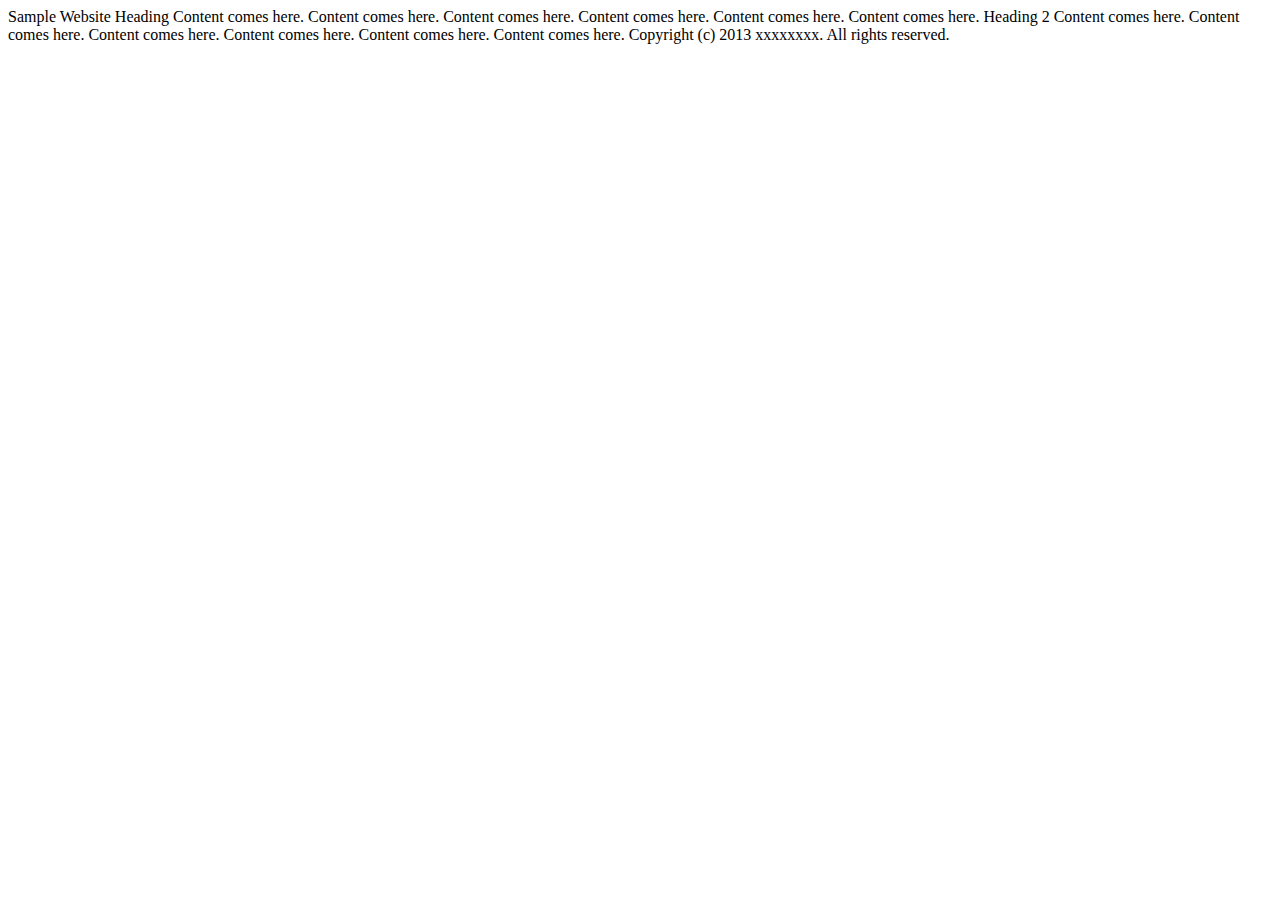
==== HTML＆CSSでつくるWebページ/index.html @ 3b66d95b "first commit" ====
<!DOCTYPE html>
<html lang="ja">
<head>
	<meta charset="UTF-8">
	<title></title>
</head>
<body>Sample Website
Heading

Content comes here. Content comes here. Content comes here.
Content comes here. Content comes here. Content comes here.

Heading 2

Content comes here. Content comes here. Content comes here.
Content comes here. Content comes here. Content comes here.

Copyright (c) 2013 xxxxxxxx. All rights reserved.
	
</body>
</html>
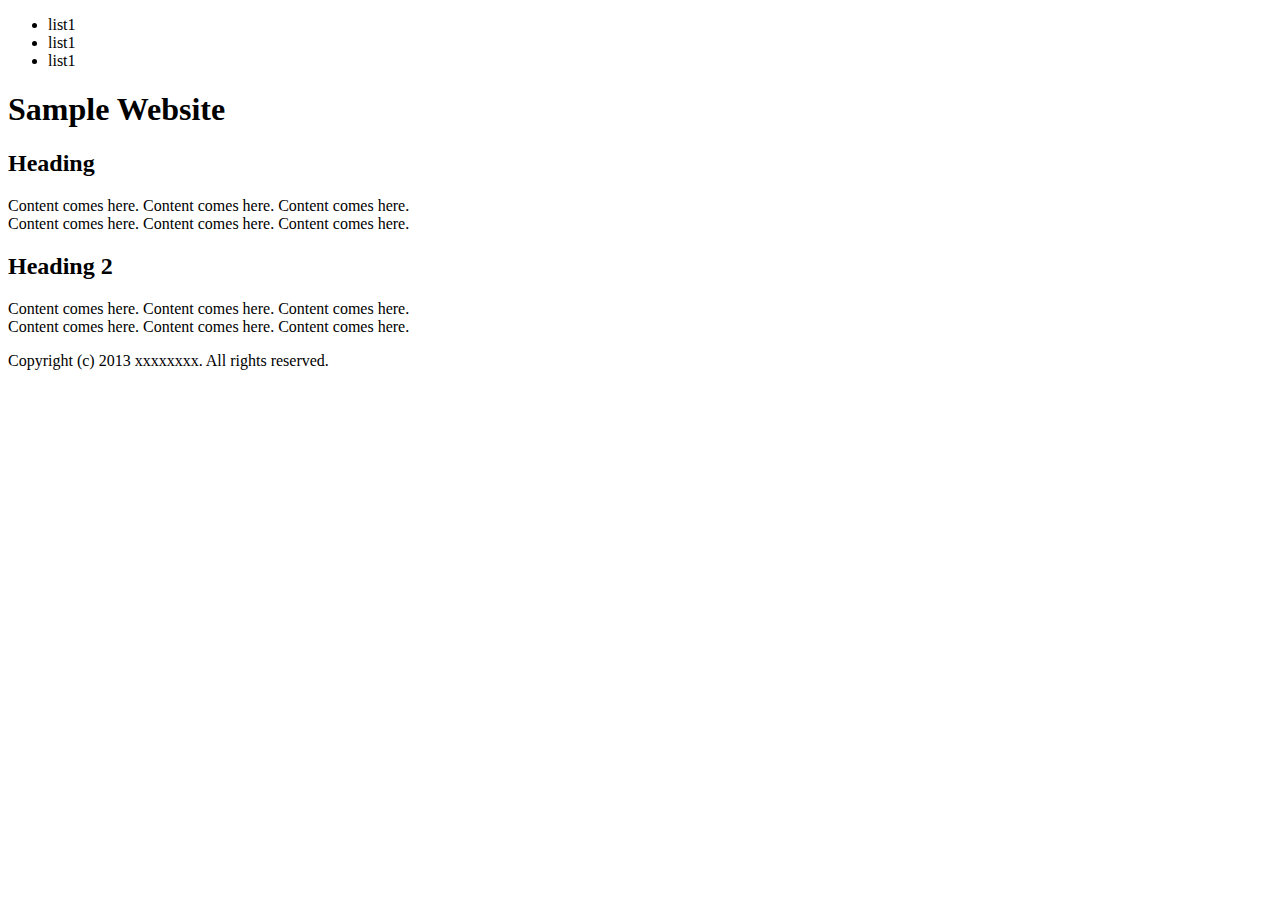
==== commit 65891567: "insert tag" ====
--- a/HTML＆CSSでつくるWebページ/index.html
+++ b/HTML＆CSSでつくるWebページ/index.html
@@ -2,21 +2,34 @@
 <html lang="ja">
 <head>
 	<meta charset="UTF-8">
-	<title></title>
+	<title>HTML+CSS</title>
+	<link rel="stylesheet" type="text/css" href="main.css">
 </head>
-<body>Sample Website
-Heading
+<body>
 
-Content comes here. Content comes here. Content comes here.
-Content comes here. Content comes here. Content comes here.
 
-Heading 2
 
-Content comes here. Content comes here. Content comes here.
-Content comes here. Content comes here. Content comes here.
+<ul>
+	<li>list1</li>
+	<li>list1</li>
+	<li>list1</li>
+</ul>
 
-Copyright (c) 2013 xxxxxxxx. All rights reserved.
-	
+    <header>
+    	<h1>Sample Website</h1>
+    </header>
+<h2>Heading</h2>
+
+<p>Content comes here. Content comes here. Content comes here.<br>
+	Content comes here. Content comes here. Content comes here.</p>
+
+<h2>Heading 2</h2>
+
+<p>Content comes here. Content comes here. Content comes here.<br>
+	Content comes here. Content comes here. Content comes here.</p>
+<footer>
+	<p>Copyright (c) 2013 xxxxxxxx. All rights reserved.</p>
+</footer>
 </body>
 </html>
 
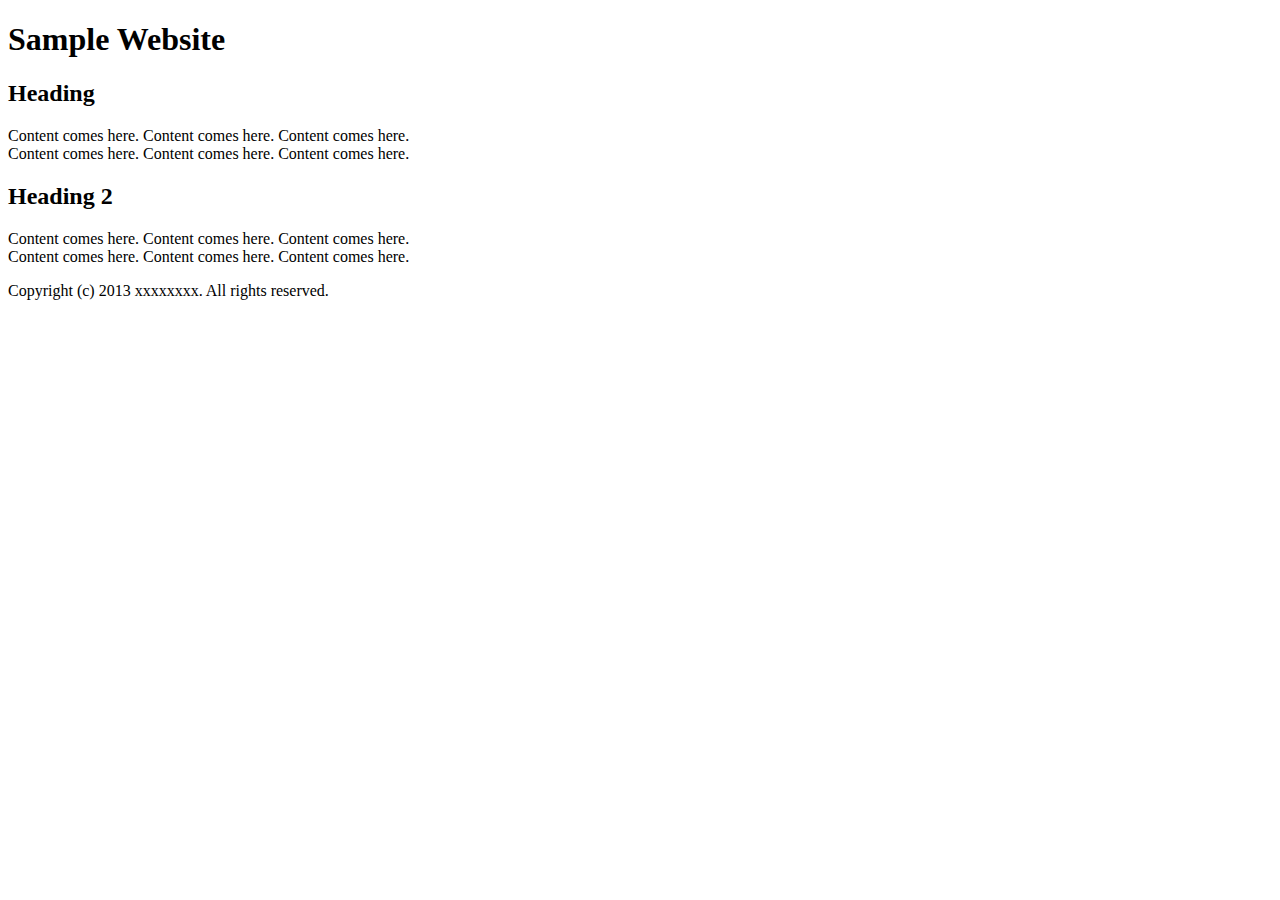
==== commit ec77c49a: "insert tag" ====
--- a/HTML＆CSSでつくるWebページ/index.html
+++ b/HTML＆CSSでつくるWebページ/index.html
@@ -6,14 +6,6 @@
 	<link rel="stylesheet" type="text/css" href="main.css">
 </head>
 <body>
-
-
-
-<ul>
-	<li>list1</li>
-	<li>list1</li>
-	<li>list1</li>
-</ul>
 
     <header>
     	<h1>Sample Website</h1>
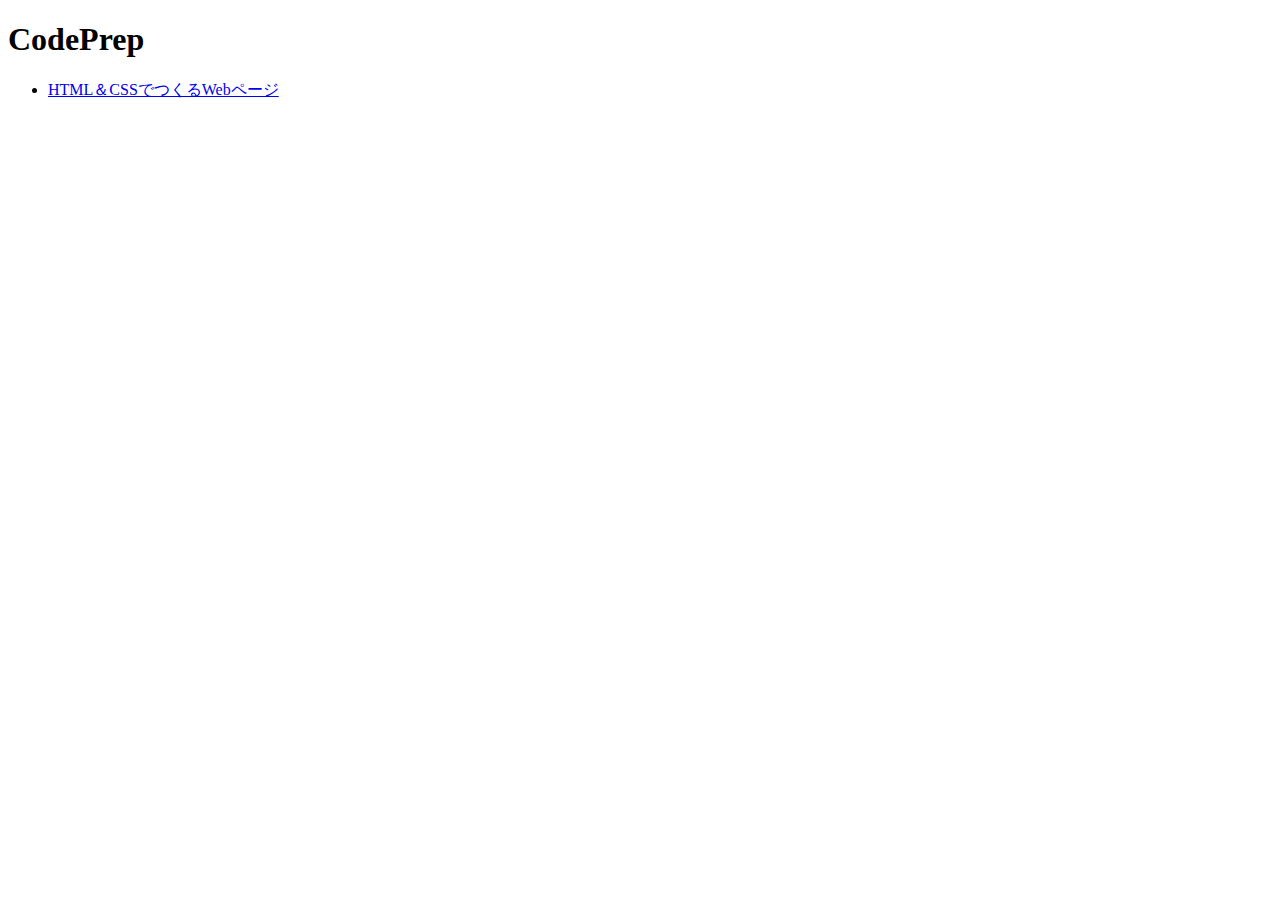
==== commit f961e711: "load" ====
--- a/HTML＆CSSでつくるWebページ/index.html
+++ b/HTML＆CSSでつくるWebページ/index.html
@@ -1,27 +1,16 @@
 <!DOCTYPE html>
-<html lang="ja">
+<html lang="en">
 <head>
 	<meta charset="UTF-8">
-	<title>HTML+CSS</title>
-	<link rel="stylesheet" type="text/css" href="main.css">
+	<title>Document</title>
 </head>
 <body>
-
-    <header>
-    	<h1>Sample Website</h1>
-    </header>
-<h2>Heading</h2>
-
-<p>Content comes here. Content comes here. Content comes here.<br>
-	Content comes here. Content comes here. Content comes here.</p>
-
-<h2>Heading 2</h2>
-
-<p>Content comes here. Content comes here. Content comes here.<br>
-	Content comes here. Content comes here. Content comes here.</p>
-<footer>
-	<p>Copyright (c) 2013 xxxxxxxx. All rights reserved.</p>
-</footer>
+	<header><h1>CodePrep</h1>
+	</header>
+	<main><ul>
+	<li><a href="HTML＆CSSでつくるWebページ">HTML＆CSSでつくるWebページ</a></li>
+	</ul>
+	</main>
+	<hooteer></hooteer>
 </body>
-</html>
-
+</html>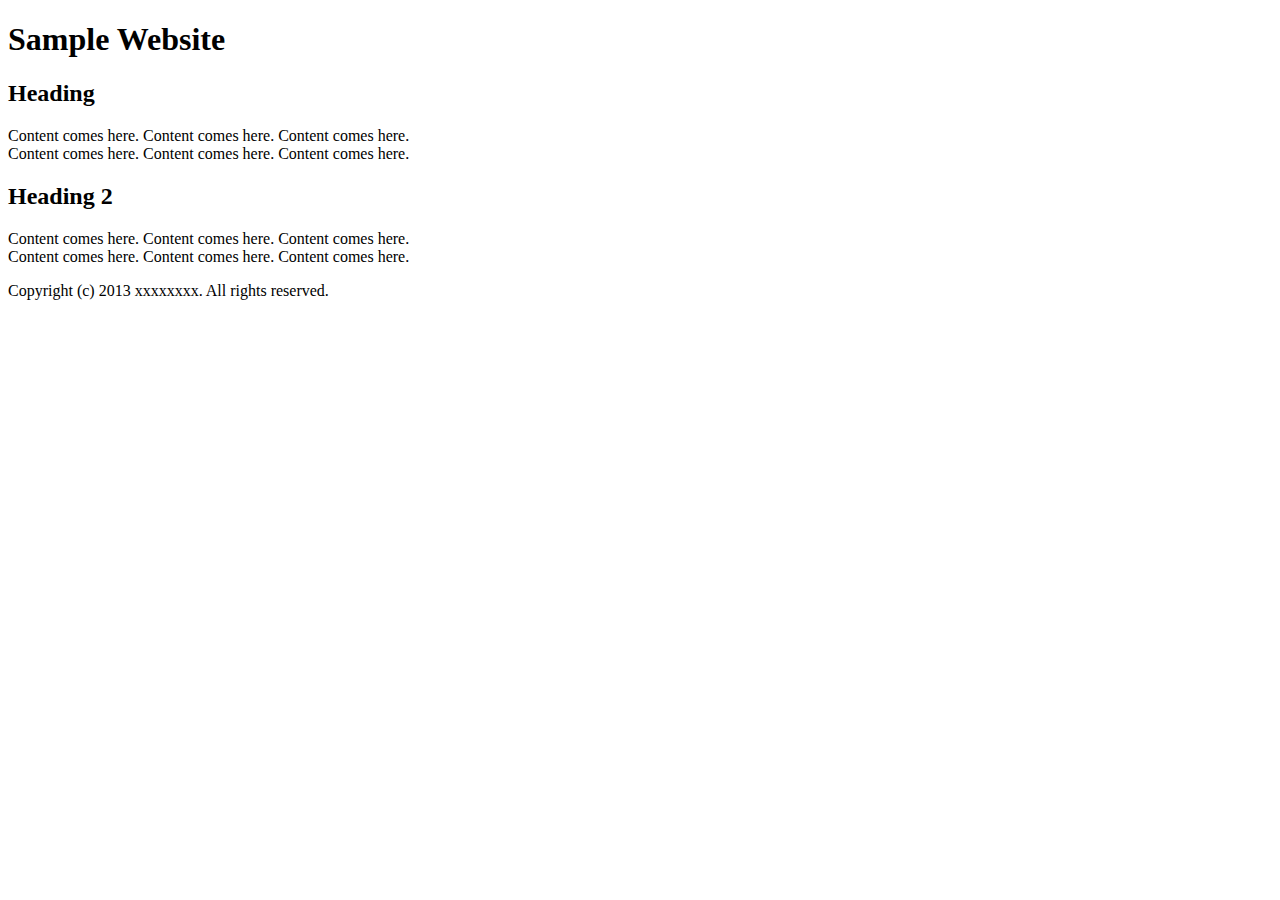
==== commit 6a195db3: "OK" ====
--- a/HTML＆CSSでつくるWebページ/index.html
+++ b/HTML＆CSSでつくるWebページ/index.html
@@ -1,16 +1,27 @@
 <!DOCTYPE html>
-<html lang="en">
+<html lang="ja">
 <head>
 	<meta charset="UTF-8">
-	<title>Document</title>
+	<title>HTML+CSS</title>
+	<link rel="stylesheet" type="text/css" href="main.css">
 </head>
 <body>
-	<header><h1>CodePrep</h1>
-	</header>
-	<main><ul>
-	<li><a href="HTML＆CSSでつくるWebページ">HTML＆CSSでつくるWebページ</a></li>
-	</ul>
-	</main>
-	<hooteer></hooteer>
+
+    <header>
+    	<h1>Sample Website</h1>
+    </header>
+<h2>Heading</h2>
+
+<p>Content comes here. Content comes here. Content comes here.<br>
+	Content comes here. Content comes here. Content comes here.</p>
+
+<h2>Heading 2</h2>
+
+<p>Content comes here. Content comes here. Content comes here.<br>
+	Content comes here. Content comes here. Content comes here.</p>
+<footer>
+	<p>Copyright (c) 2013 xxxxxxxx. All rights reserved.</p>
+</footer>
 </body>
-</html>+</html>
+
